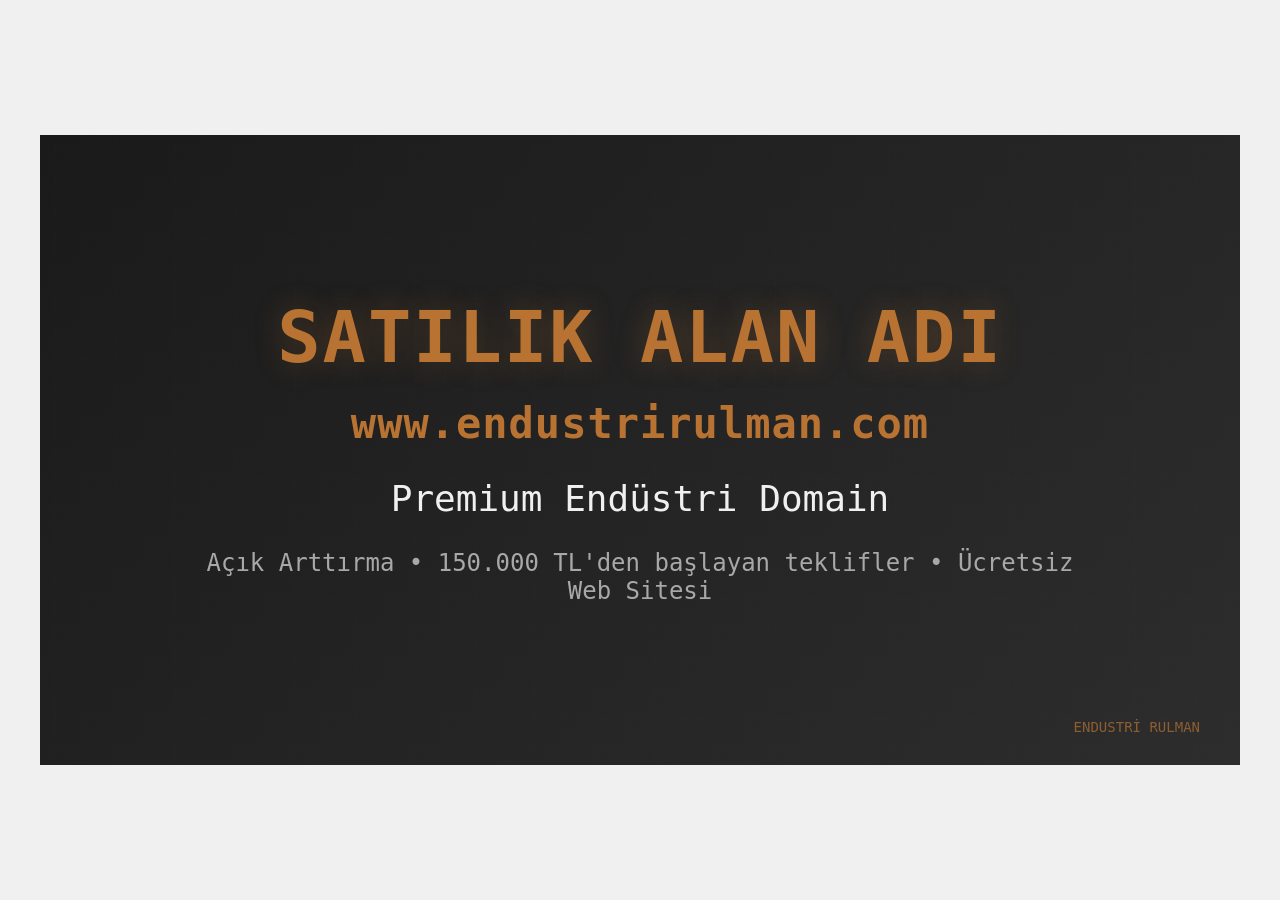
==== og-image.html @ 35ee1e2c "SEO optimization: Fix critical issues and add accessibility improvements - Add proper title tag - Ad" ====
<!DOCTYPE html>
<html lang="tr">
<head>
    <meta charset="UTF-8">
    <meta name="viewport" content="width=device-width, initial-scale=1.0">
    <title>OG Image Generator</title>
    <style>
        * { margin: 0; padding: 0; box-sizing: border-box; }
        body {
            font-family: 'Arial', sans-serif;
            display: flex;
            justify-content: center;
            align-items: center;
            min-height: 100vh;
            background: #f0f0f0;
        }
        .og-image {
            width: 1200px;
            height: 630px;
            background: linear-gradient(135deg, #1a1a1a 0%, #2d2d2d 100%);
            display: flex;
            flex-direction: column;
            justify-content: center;
            align-items: center;
            color: white;
            text-align: center;
            position: relative;
            overflow: hidden;
            font-family: 'IBM Plex Mono', monospace;
        }
        .og-image::before {
            content: '';
            position: absolute;
            top: 0;
            left: 0;
            right: 0;
            bottom: 0;
            background-image:
                linear-gradient(90deg, transparent 24%, rgba(184, 115, 51, 0.05) 25%, rgba(184, 115, 51, 0.05) 26%, transparent 27%, transparent 74%, rgba(184, 115, 51, 0.05) 75%, rgba(184, 115, 51, 0.05) 76%, transparent 77%, transparent),
                linear-gradient(0deg, transparent 24%, rgba(184, 115, 51, 0.05) 25%, rgba(184, 115, 51, 0.05) 26%, transparent 27%, transparent 74%, rgba(184, 115, 51, 0.05) 75%, rgba(184, 115, 51, 0.05) 76%, transparent 77%, transparent);
            background-size: 60px 60px;
            opacity: 0.3;
            pointer-events: none;
        }
        .og-content {
            position: relative;
            z-index: 2;
        }
        .og-title {
            font-size: 72px;
            font-weight: 700;
            margin-bottom: 20px;
            color: #b87333;
            letter-spacing: 2px;
            text-shadow: 0 0 30px rgba(184, 115, 51, 0.3);
        }
        .og-subtitle {
            font-size: 36px;
            color: #f0f0f0;
            margin-bottom: 30px;
            font-weight: 400;
        }
        .og-domain {
            font-size: 42px;
            color: #b87333;
            font-weight: 600;
            margin-bottom: 30px;
            letter-spacing: 1px;
        }
        .og-description {
            font-size: 24px;
            color: #a8a8a8;
            max-width: 900px;
        }
        .og-footer {
            position: absolute;
            bottom: 30px;
            right: 40px;
            font-size: 14px;
            color: #b87333;
            opacity: 0.7;
        }
    </style>
</head>
<body>
    <div class="og-image">
        <div class="og-content">
            <div class="og-title">SATILIK ALAN ADI</div>
            <div class="og-domain">www.endustrirulman.com</div>
            <div class="og-subtitle">Premium Endüstri Domain</div>
            <div class="og-description">
                Açık Arttırma • 150.000 TL'den başlayan teklifler • Ücretsiz Web Sitesi
            </div>
        </div>
        <div class="og-footer">ENDUSTRİ RULMAN</div>
    </div>

    <script>
        // Canvas'a dönüştürme (tarayıcıda sanal olarak)
        setTimeout(() => {
            console.log("OG Image template created. Use a service like html2canvas or screenshot tools to convert to PNG.");
        }, 100);
    </script>
</body>
</html>
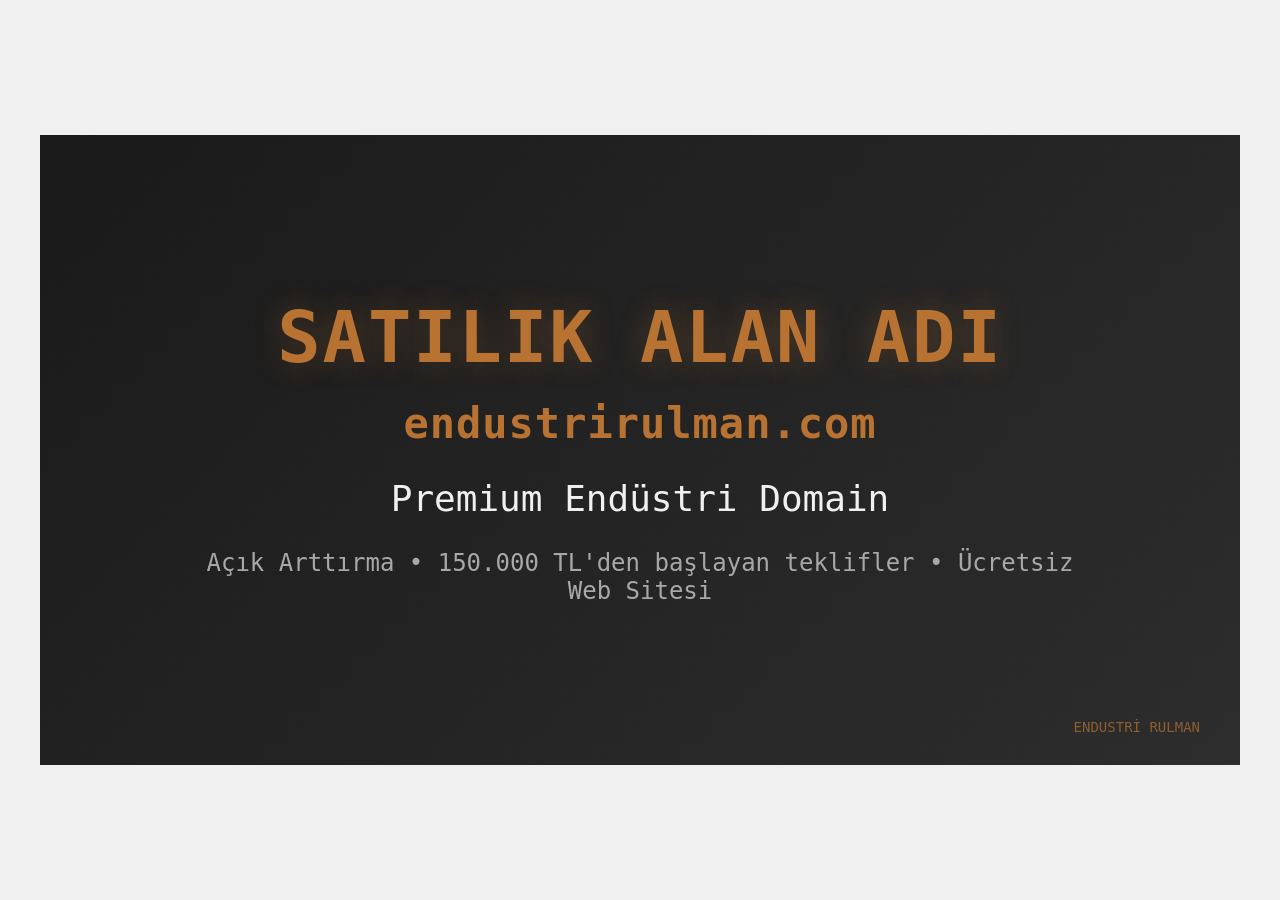
==== commit 80ff2a41: "Bind custom domain endustrirulman.com - Add CNAME for GitHub Pages custom domain (apex, no www) - Po" ====
--- a/og-image.html
+++ b/og-image.html
@@ -86,7 +86,7 @@
     <div class="og-image">
         <div class="og-content">
             <div class="og-title">SATILIK ALAN ADI</div>
-            <div class="og-domain">www.endustrirulman.com</div>
+            <div class="og-domain">endustrirulman.com</div>
             <div class="og-subtitle">Premium Endüstri Domain</div>
             <div class="og-description">
                 Açık Arttırma • 150.000 TL'den başlayan teklifler • Ücretsiz Web Sitesi
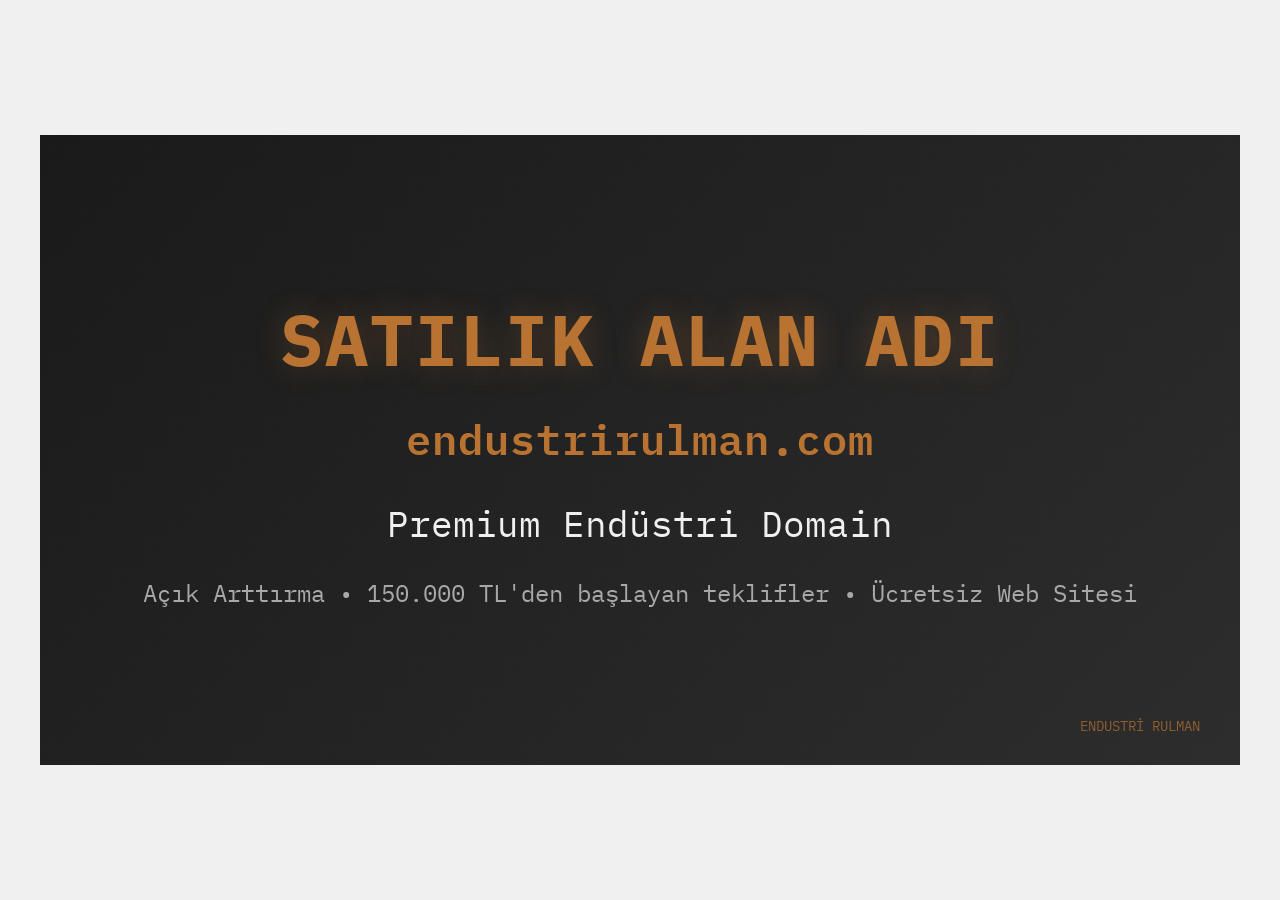
==== commit 994855db: "Add 1200x630 PNG social preview and point og:image at it og:image pointed at an SVG, which Facebook," ====
--- a/og-image.html
+++ b/og-image.html
@@ -4,6 +4,9 @@
     <meta charset="UTF-8">
     <meta name="viewport" content="width=device-width, initial-scale=1.0">
     <title>OG Image Generator</title>
+    <link rel="preconnect" href="https://fonts.googleapis.com">
+    <link rel="preconnect" href="https://fonts.gstatic.com" crossorigin>
+    <link href="https://fonts.googleapis.com/css2?family=IBM+Plex+Mono:wght@400;500;600;700&display=swap" rel="stylesheet">
     <style>
         * { margin: 0; padding: 0; box-sizing: border-box; }
         body {
@@ -70,7 +73,8 @@
         .og-description {
             font-size: 24px;
             color: #a8a8a8;
-            max-width: 900px;
+            max-width: 1080px;
+            white-space: nowrap;
         }
         .og-footer {
             position: absolute;
